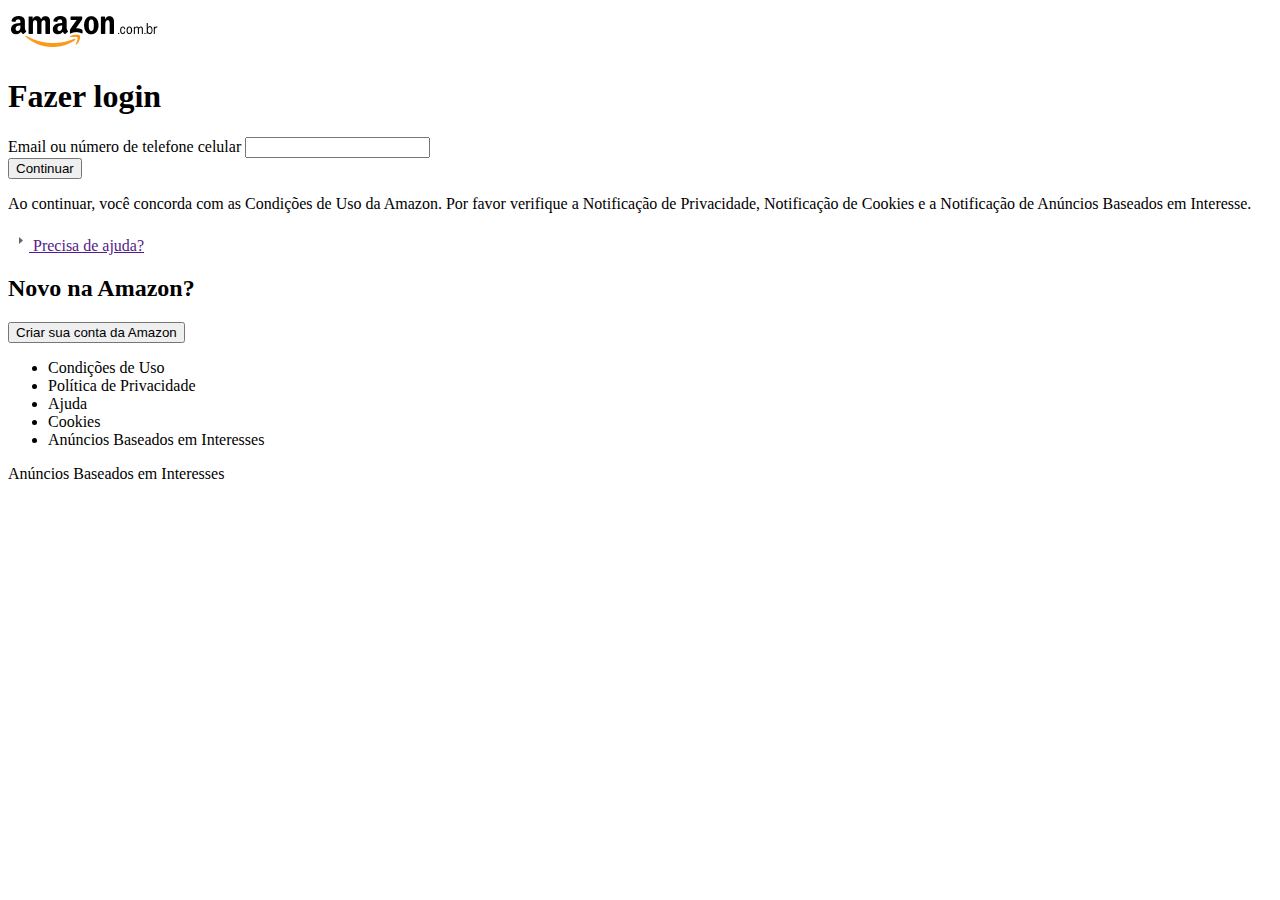
==== formulario/index.html @ d6a5ddab "Trabalhos" ====
<!DOCTYPE html>
<html lang="en">

<head>
  <meta charset="UTF-8">
  <meta http-equiv="X-UA-Compatible" content="IE=edge">
  <meta name="viewport" content="width=device-width, initial-scale=1.0">
  <title>Formulario</title>
</head>

<body>

  <header>
    <img src="./logo-amazon.png" alt="">
  </header>

  <section>
    <h1>Fazer login</h1>
    <form action="" method="get">
      <div>
        <label for="email">Email ou número de telefone celular</label>
        <input type="email" name="email" required>
      </div>

      <div>
        <button type="submit">Continuar</button>
      </div>

      <p>Ao continuar, você concorda com as Condições de Uso da Amazon. Por favor verifique a Notificação de Privacidade, Notificação de Cookies e a Notificação de Anúncios Baseados em Interesse.</p>
      <a href=""><img src="./icone2.png" alt=""> Precisa de ajuda?</a>

    </form>
  </section>

  <section>
    <h2>Novo na Amazon?</h2>
    <button>Criar sua conta da Amazon</button>

  </section>


  <footer>
    <ul>
      <li> Condições de Uso</li>
      <li> Política de Privacidade</li>
      <li> Ajuda </li>
      <li> Cookies </li>
      <li> Anúncios Baseados em Interesses </li>
    </ul>

    <p>Anúncios Baseados em Interesses </p>

  </footer>

</body>

</html>
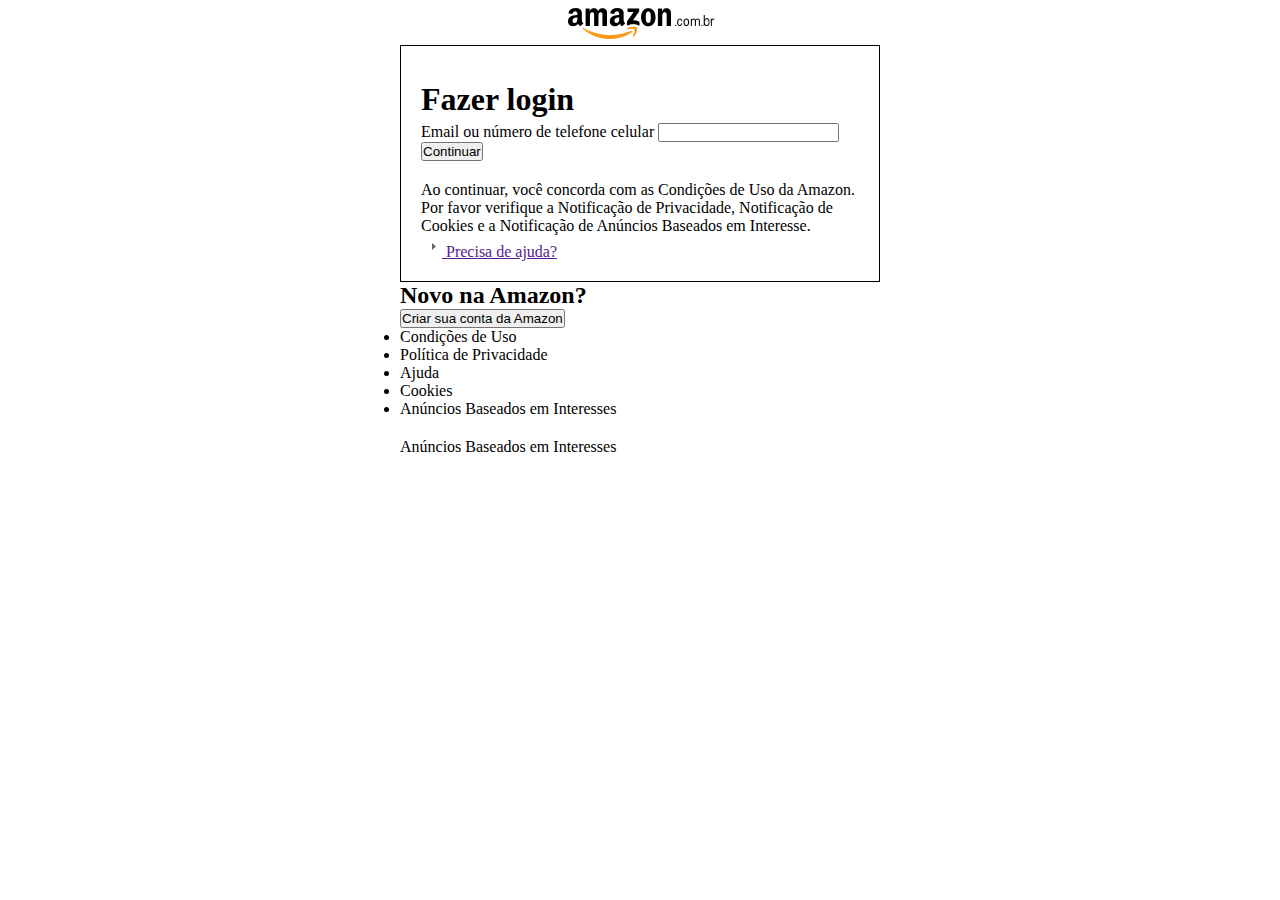
==== commit 1beaaa39: "subindo aula" ====
--- a/formulario/index.html
+++ b/formulario/index.html
@@ -5,53 +5,62 @@
   <meta charset="UTF-8">
   <meta http-equiv="X-UA-Compatible" content="IE=edge">
   <meta name="viewport" content="width=device-width, initial-scale=1.0">
+  <link rel="stylesheet" href="style.css">
   <title>Formulario</title>
 </head>
 
 <body>
 
-  <header>
-    <img src="./logo-amazon.png" alt="">
-  </header>
-
-  <section>
-    <h1>Fazer login</h1>
-    <form action="" method="get">
-      <div>
-        <label for="email">Email ou número de telefone celular</label>
-        <input type="email" name="email" required>
-      </div>
-
-      <div>
-        <button type="submit">Continuar</button>
-      </div>
-
-      <p>Ao continuar, você concorda com as Condições de Uso da Amazon. Por favor verifique a Notificação de Privacidade, Notificação de Cookies e a Notificação de Anúncios Baseados em Interesse.</p>
-      <a href=""><img src="./icone2.png" alt=""> Precisa de ajuda?</a>
-
-    </form>
-  </section>
-
-  <section>
-    <h2>Novo na Amazon?</h2>
-    <button>Criar sua conta da Amazon</button>
-
-  </section>
+  <div class="container">
 
 
-  <footer>
-    <ul>
-      <li> Condições de Uso</li>
-      <li> Política de Privacidade</li>
-      <li> Ajuda </li>
-      <li> Cookies </li>
-      <li> Anúncios Baseados em Interesses </li>
-    </ul>
+    <header>
+      <img src="img/logo-amazon.png" alt="">
+    </header>
 
-    <p>Anúncios Baseados em Interesses </p>
 
-  </footer>
 
+    <section class="formulario">
+      <h1>Fazer login</h1>
+      <form action="" method="get">
+        <div>
+          <label for="email">Email ou número de telefone celular</label>
+          <input type="email" name="email" required>
+        </div>
+
+        <div class="botao_1">
+          <button type="submit">Continuar</button>
+        </div>
+
+        <p>Ao continuar, você concorda com as Condições de Uso da Amazon. Por favor verifique a Notificação de Privacidade, Notificação de Cookies e a Notificação de Anúncios Baseados em Interesse.</p>
+        <a href=""><img src="img/icone2.png" alt=""> Precisa de ajuda?</a>
+
+      </form>
+    </section>
+
+    <section>
+      <h2>Novo na Amazon?</h2>
+      <button class="botao_2">Criar sua conta da Amazon</button>
+
+    </section>
+
+
+
+
+    <footer>
+      <ul>
+        <li> Condições de Uso</li>
+        <li> Política de Privacidade</li>
+        <li> Ajuda </li>
+        <li> Cookies </li>
+        <li> Anúncios Baseados em Interesses </li>
+      </ul>
+
+      <p>Anúncios Baseados em Interesses </p>
+
+    </footer>
+
+  </div>
 </body>
 
 </html>--- a/formulario/style.css
+++ b/formulario/style.css
@@ -0,0 +1,29 @@
+* {
+  padding: 0;
+  margin: 0;
+}
+.container {
+  margin-left: auto;
+  margin-right: auto;
+  max-width: 480px;
+  height: auto;
+}
+
+header {
+  display: flex;
+  justify-content: center;
+}
+
+.formulario {
+  border: 1px solid black;
+  padding: 20px;
+}
+
+h1 {
+  padding-top: 15px;
+  padding-bottom: 5px;
+}
+
+p {
+  padding-top: 20px;
+}
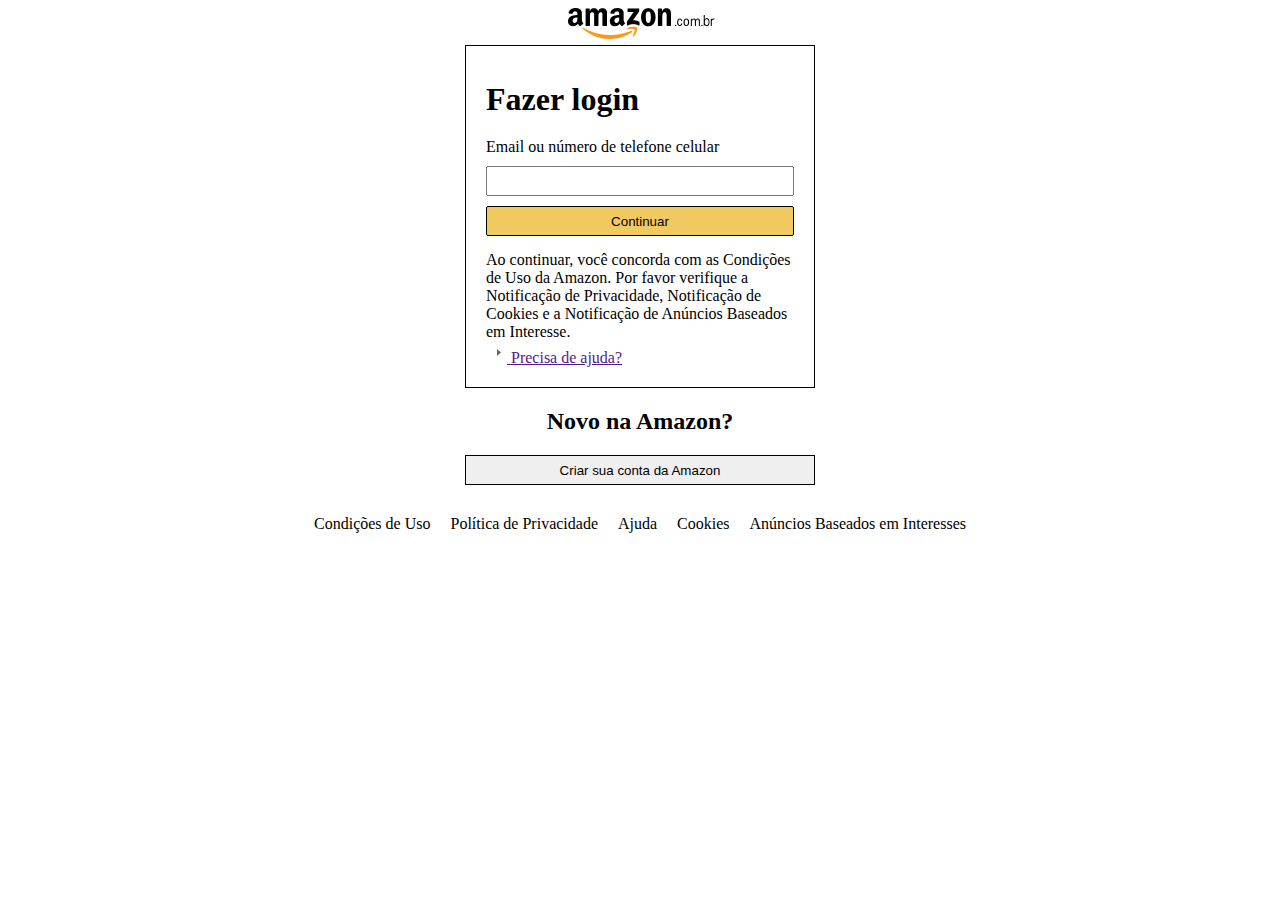
==== commit 6ce96be2: "Estilizando el boton amazon" ====
--- a/formulario/index.html
+++ b/formulario/index.html
@@ -23,13 +23,14 @@
     <section class="formulario">
       <h1>Fazer login</h1>
       <form action="" method="get">
+
         <div>
           <label for="email">Email ou número de telefone celular</label>
           <input type="email" name="email" required>
         </div>
 
-        <div class="botao_1">
-          <button type="submit">Continuar</button>
+        <div>
+          <button type="submit" class="continuar">Continuar</button>
         </div>
 
         <p>Ao continuar, você concorda com as Condições de Uso da Amazon. Por favor verifique a Notificação de Privacidade, Notificação de Cookies e a Notificação de Anúncios Baseados em Interesse.</p>
@@ -38,29 +39,27 @@
       </form>
     </section>
 
-    <section>
+    <section class="conta">
       <h2>Novo na Amazon?</h2>
-      <button class="botao_2">Criar sua conta da Amazon</button>
+      <button class="criar__conta">Criar sua conta da Amazon</button>
 
     </section>
 
+  </div>
 
 
+  <footer>
+    <ul class="rodape">
+      <li> Condições de Uso</li>
+      <li> Política de Privacidade</li>
+      <li> Ajuda </li>
+      <li> Cookies </li>
+      <li> Anúncios Baseados em Interesses </li>
+    </ul>
 
-    <footer>
-      <ul>
-        <li> Condições de Uso</li>
-        <li> Política de Privacidade</li>
-        <li> Ajuda </li>
-        <li> Cookies </li>
-        <li> Anúncios Baseados em Interesses </li>
-      </ul>
+  </footer>
 
-      <p>Anúncios Baseados em Interesses </p>
 
-    </footer>
-
-  </div>
 </body>
 
 </html>--- a/formulario/style.css
+++ b/formulario/style.css
@@ -1,11 +1,12 @@
 * {
   padding: 0;
   margin: 0;
+  box-sizing: border-box;
 }
 .container {
   margin-left: auto;
   margin-right: auto;
-  max-width: 480px;
+  max-width: 350px;
   height: auto;
 }
 
@@ -15,15 +16,64 @@
 }
 
 .formulario {
-  border: 1px solid black;
+  border: 1px solid #020202;
   padding: 20px;
 }
 
 h1 {
   padding-top: 15px;
-  padding-bottom: 5px;
+  padding-bottom: 20px;
+}
+
+h2 {
+  margin-top: 20px;
+  margin-bottom: 20px;
+  text-align: center;
+}
+
+.continuar {
+  background-color: rgb(241, 201, 97);
+  border-radius: 2px;
+  border: 1px solid black;
+  padding: 1px 6px;
+  width: 100%;
+  height: 30px;
+}
+
+label {
+  display: block;
+}
+
+input {
+  padding: 3px 7px;
+  width: 100%;
+  height: 30px;
+  margin-bottom: 10px;
+  margin-top: 10px;
 }
 
 p {
-  padding-top: 20px;
+  padding-top: 15px;
 }
+
+.conta {
+}
+
+.criar__conta {
+  width: 100%;
+  height: 30px;
+  border: 1px solid black;
+  margin-bottom: 20px;
+}
+
+/* Footer */
+
+.rodape {
+  list-style: none;
+  display: flex;
+  justify-content: center;
+}
+
+ul li {
+  padding: 10px;
+}
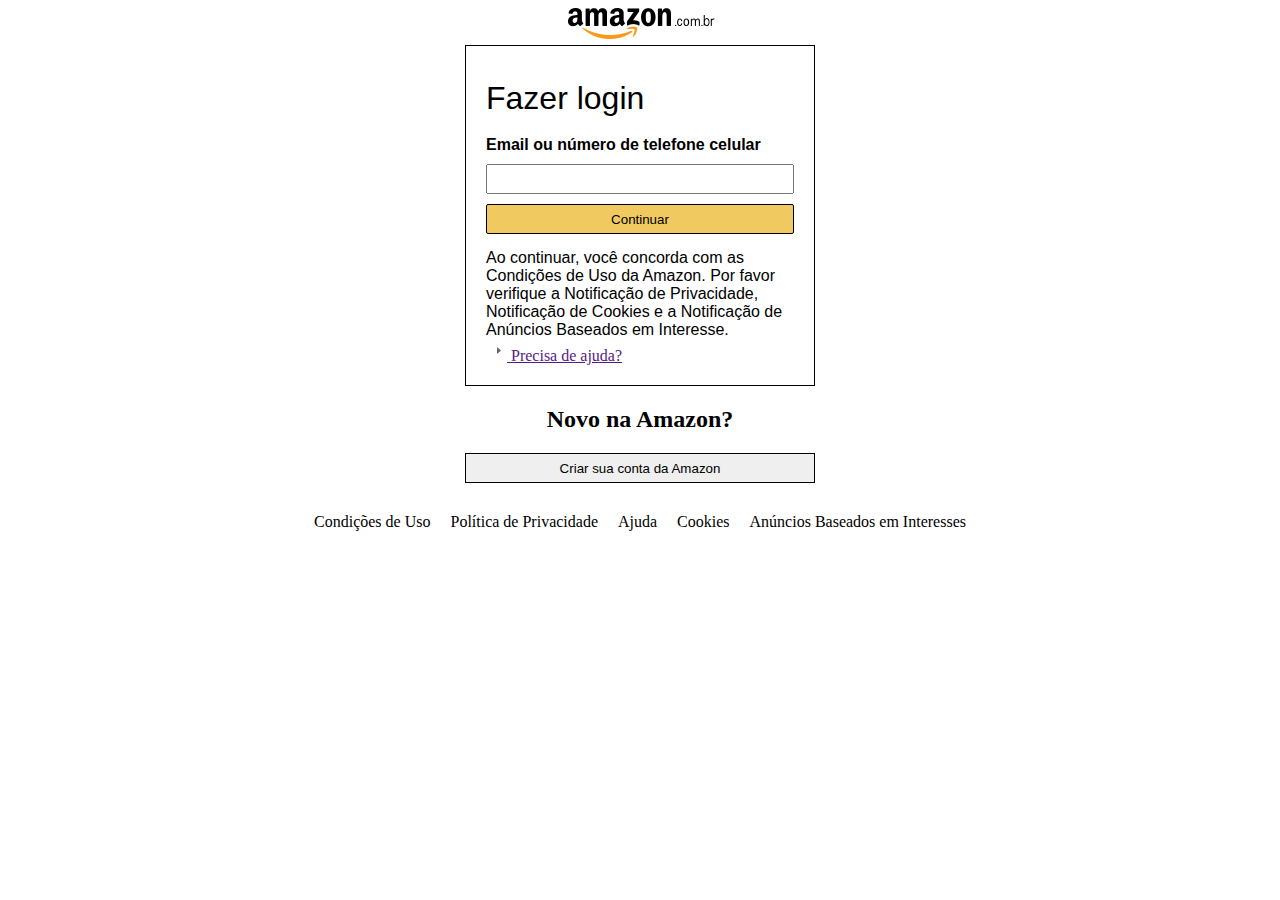
==== commit b28c7996: "Praticando formulario" ====
--- a/formulario/index.html
+++ b/formulario/index.html
@@ -34,7 +34,7 @@
         </div>
 
         <p>Ao continuar, você concorda com as Condições de Uso da Amazon. Por favor verifique a Notificação de Privacidade, Notificação de Cookies e a Notificação de Anúncios Baseados em Interesse.</p>
-        <a href=""><img src="img/icone2.png" alt=""> Precisa de ajuda?</a>
+        <a href="" class="ajuda"><img src="img/icone2.png" alt=""> Precisa de ajuda?</a>
 
       </form>
     </section>
--- a/formulario/style.css
+++ b/formulario/style.css
@@ -23,6 +23,11 @@
 h1 {
   padding-top: 15px;
   padding-bottom: 20px;
+  font-family: Arial, sans-serif;
+  font-weight: 400;
+  size: 28px;
+  line-height: 34px;
+  font-style: normal;
 }
 
 h2 {
@@ -42,6 +47,11 @@
 
 label {
   display: block;
+  font-family: Arial, sans-serif;
+  font-weight: 700;
+  size: 13px;
+  line-height: 19px;
+  font-style: normal;
 }
 
 input {
@@ -54,9 +64,11 @@
 
 p {
   padding-top: 15px;
-}
-
-.conta {
+  font-family: Arial, sans-serif;
+  font-weight: 400;
+  size: 12px;
+  /* line-height: 18px; */
+  font-style: normal;
 }
 
 .criar__conta {
